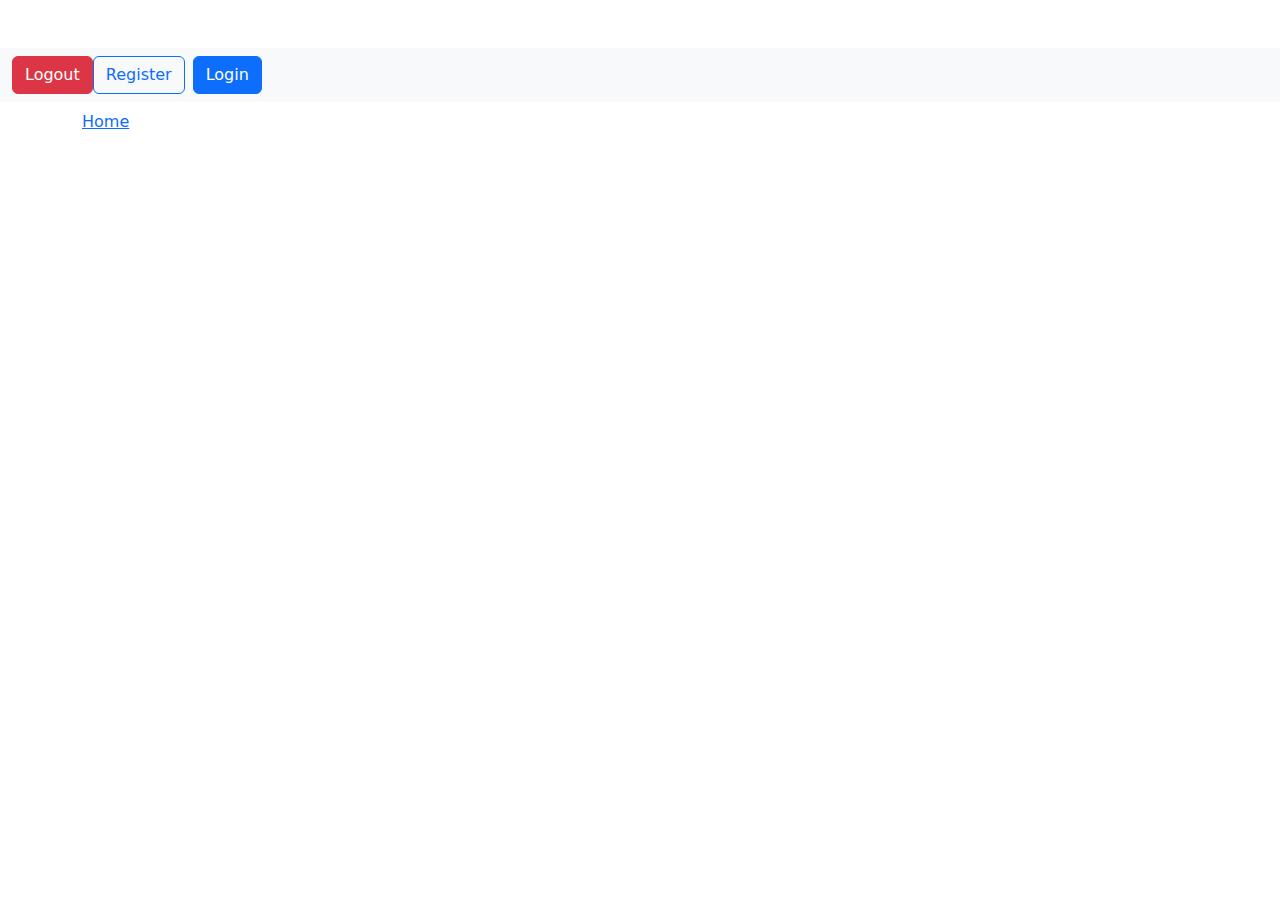
==== team-fit/src/main/resources/templates/index.html @ 01fcc4de "Added web pages." ====
<!DOCTYPE html>
<html xmlns:th="http://www.thymeleaf.org" xmlns:sec="http://www.w3.org/1999/xhtml" lang="">
<head>
    <meta charset="UTF-8">
    <meta name="viewport" content="width=device-width, initial-scale=1.0">
    <title>First page</title>
    <link th:href="@{/css/style.css}" rel="stylesheet"/>
    <link href="https://cdn.jsdelivr.net/npm/bootstrap@5.3.3/dist/css/bootstrap.min.css" rel="stylesheet"
          integrity="sha384-QWTKZyjpPEjISv5WaRU9OFeRpok6YctnYmDr5pNlyT2bRjXh0JMhjY6hW+ALEwIH" crossorigin="anonymous">
</head>

<body>

<br><br>
<nav class="navbar navbar-expand-lg bg-body-tertiary">
    <div class="container-fluid">
        <div class="collapse navbar-collapse" id="navbarSupportedContent" >
            <form sec:authorize="isAuthenticated()" method="post" action="/logout">
                <input type="hidden" th:name="${_csrf.parameterName}"
                       th:value="${_csrf.token}"/>
                <button type="submit" class="btn btn-danger">Logout</button>
            </form>

            <ul class="navbar-nav" sec:authorize="!isAuthenticated()">
                <li class="nav-item">
                    <a class="btn btn-outline-primary me-2" href="/register">Register</a>
                </li>
                <li class="nav-item">
                    <a class="btn btn-primary" href="/login">Login</a>
                </li>
            </ul>
        </div>
    </div>
</nav>
<div class="container">
    <h1 class="p" th:text="${message}"></h1>
    <p>
        <a class="button" th:href="@{/home}">Home</a>
    </p>
</div>
<script src="https://cdn.jsdelivr.net/npm/bootstrap@5.3.3/dist/js/bootstrap.bundle.min.js"
        integrity="sha384-YvpcrYf0tY3lHB60NNkmXc5s9fDVZLESaAA55NDzOxhy9GkcIdslK1eN7N6jIeHz"
        crossorigin="anonymous"></script>
</body>
</html>
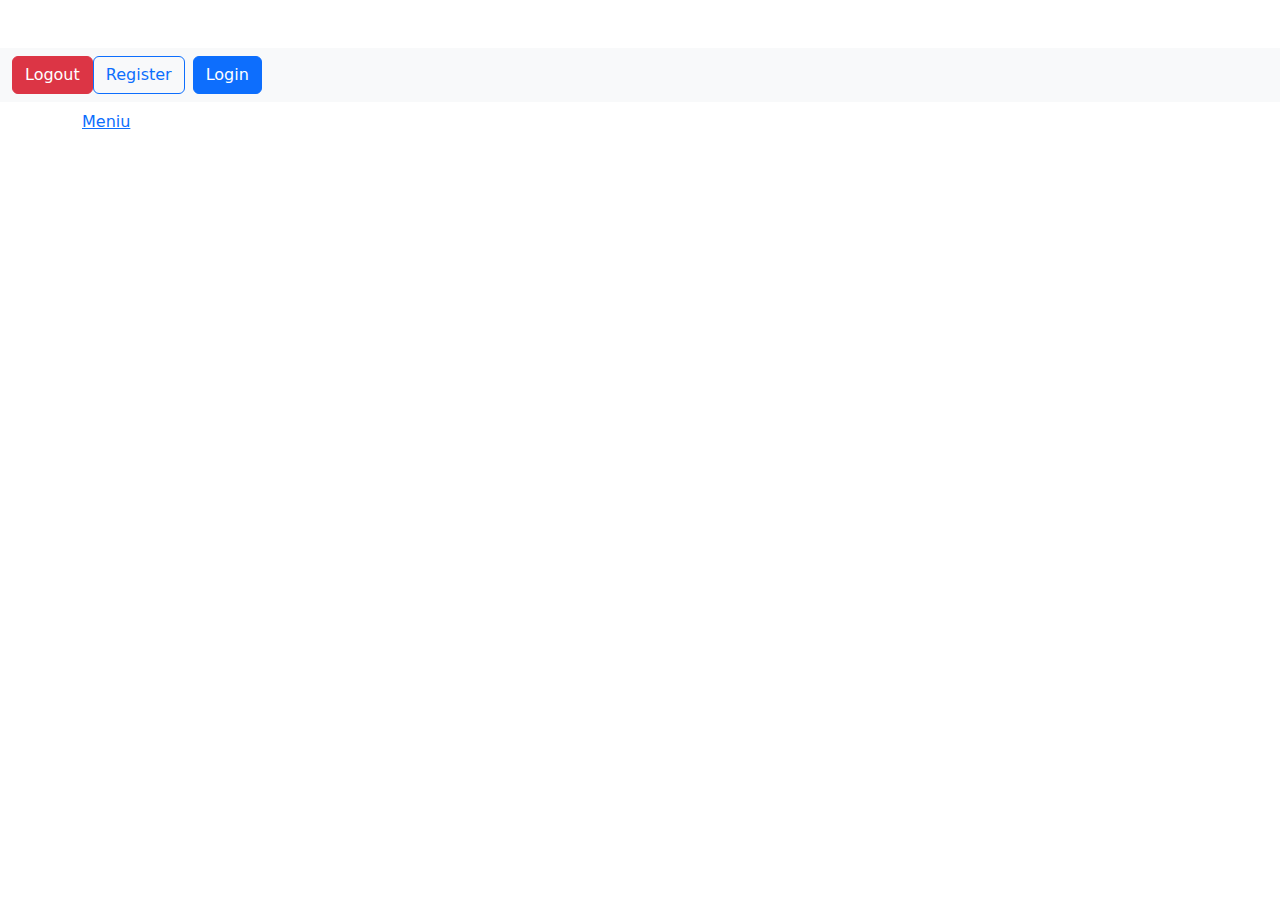
==== commit 565eddd3: "Fixed menu item name." ====
--- a/team-fit/src/main/resources/templates/index.html
+++ b/team-fit/src/main/resources/templates/index.html
@@ -1,5 +1,5 @@
 <!DOCTYPE html>
-<html xmlns:th="http://www.thymeleaf.org" xmlns:sec="http://www.w3.org/1999/xhtml" lang="">
+<html xmlns:th="http://www.thymeleaf.org" xmlns:sec="http://www.thymeleaf.org/thymeleaf-extras-springsecurity6"  >
 <head>
     <meta charset="UTF-8">
     <meta name="viewport" content="width=device-width, initial-scale=1.0">
@@ -35,7 +35,7 @@
 <div class="container">
     <h1 class="p" th:text="${message}"></h1>
     <p>
-        <a class="button" th:href="@{/home}">Home</a>
+        <a class="button" th:href="@{/menu}">Meniu</a>
     </p>
 </div>
 <script src="https://cdn.jsdelivr.net/npm/bootstrap@5.3.3/dist/js/bootstrap.bundle.min.js"
